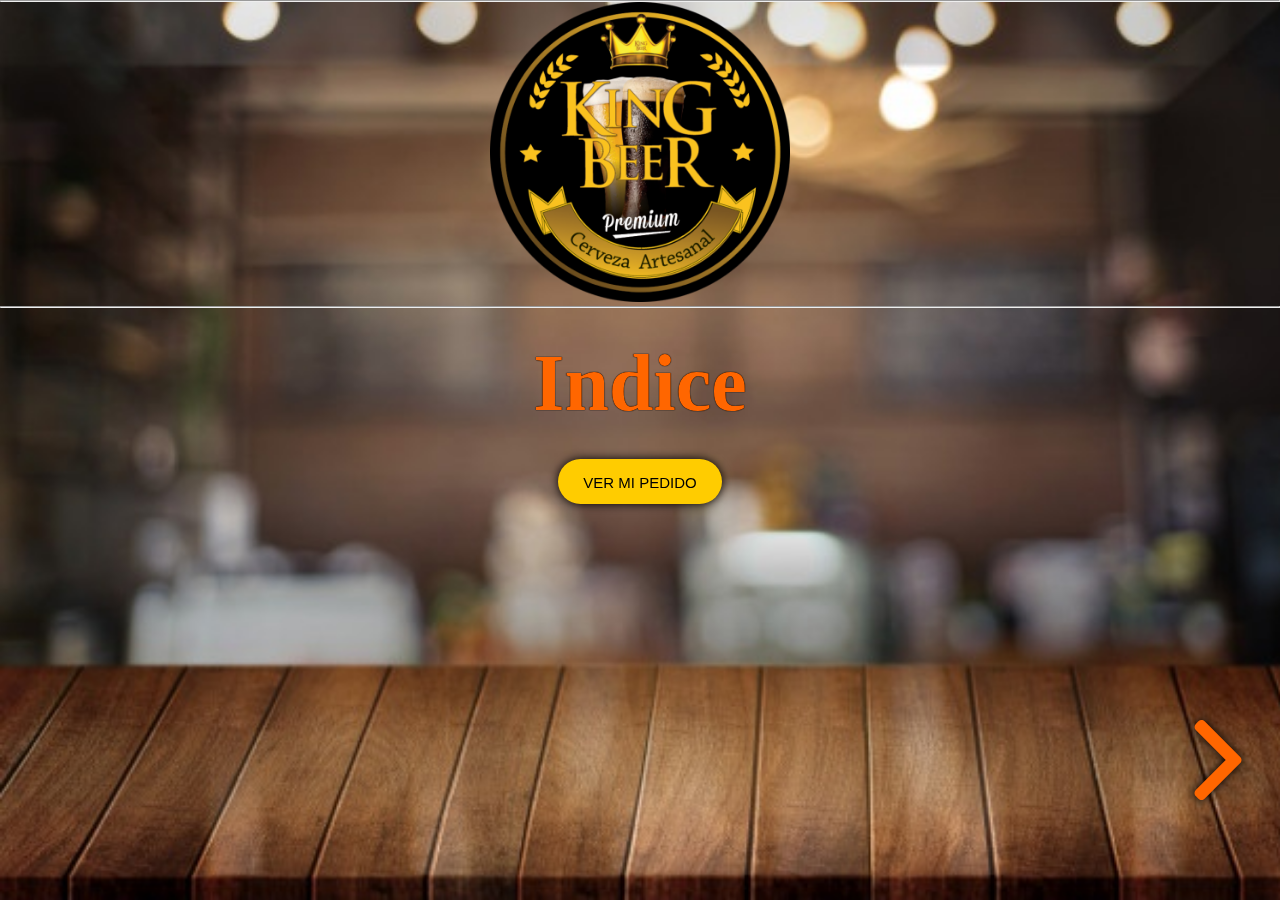
==== index.html @ a1500d49 "Production updates" ====
<!DOCTYPE html>
<html style="height: 100%">
<head>
	<link rel="icon" type="image/png" href="images/favicon.ico.png">
	<link href="frontend/css/master.css" rel="stylesheet" type="text/css">
	<script src="frontend/js/cartaHandler.js" type="module"></script>
	<title>Restobar King Beer</title>
</head>
	<body onload="loadPage()">
		<div>
				<hr>
				<center>
				<img src="images/favicon.ico.png" alt="King Beer"
					border="0" style="width:300px;height:300px;">
				</center>
				<hr>
		</div>
		<div id="Carta"></div>
			<center>
				<div>
					<button class="Boton" onclick="buildPedido()">VER MI PEDIDO</button>
				</div>
			</center>
	</body>
---- frontend/css/master.css ----
body {
background-image: url('../../images/background.jpg');
background-size: cover;
color:  #ff6600 ;
text-shadow:
0 0 1px black,
0 0 1px black;
}
*{
	margin:0px;
	padding:0px;
}
div#Indice{
font-family: Didot, serif;
padding: 30px;
padding-bottom: 30px;
font-size: 32px;
width: 33%;
display:flex;
justify-content:center;
align-items: center;
flex-direction: column;
margin: auto;
}
div#Indice h2{
text-align: center;
font-size: 80px;
}
div#Indice ul{
font-size: 50px;
color: #ff7b00;
}
div#Indice ul li{
list-style: none;
}
div#Combos-y-Ofertas{
font-family: Didot, serif;
padding: 30px;
padding-bottom: 30px;
font-size: 32px;
width: 33%;
display:flex;
justify-content:center;
align-items: center;
flex-direction: column;
margin: auto;
}
div#Combos-y-Ofertas td{
font-size: 24px;
color: #ff7b00;
}
div#Combos-y-Ofertas h2{
text-align: center;
}
div#Combos-y-Ofertas table img{
	width:100px;height:100px;
}
div#Combos
div#Menu{
font-size: 24px;
color: #ff7b00;
text-align:center;
width:33%;
display:flex;
justify-content:center;
align-items: center;
flex-direction: column;
margin: auto;
}
div#Menu table{
border: 0px solid black;
font-size: 24px;;
}
div#Menu table h2{
text-align: center;
font-family: 'Vollkorn', serif;
font-size: 60px;
}
div#Menu table img{
	width:100px;height:100px;
}
div#Chef table{
  border-spacing: 100px 50px;
}
div#Chef h1{
	color: #ff0066;
	font-size: 60px;
}
div#Chef h4{
	color: black;
	font-size: 40px;
}
#contenedor{
  position: sticky;
  display: grid;
  grid-template-columns: auto auto;
}

#botones{
  grid-column: 2/3;
}

div#Chef button{
  position: relative;
  
}

#Flecha-izq{
  filter: drop-shadow(0px 0px 5px #000);
	position: fixed;
	width:150px;height:150px;
	top:80%;
}
#Flecha-der{
	filter: drop-shadow(0px 0px 5px #000);
	position: fixed;
	width:150px;height:150px;
	left:92%;
	top:80%;
}
.Boton {
	position: sticky;
  display: inline-block;
  padding: 15px 25px;
  font-size: 15px;
  cursor: pointer;
  text-align: center;
  text-decoration: none;
  outline: none;
  color: #000;
  background-color: #fc0;
  border: none;
  height: 3em;
  border-radius: 1.5em;
  filter: drop-shadow(0px 0px 5px #000);
  transition:0.3s;
}
.Boton:hover {
  --background-color: #38a;
  background-color: #2d5;
  color: #fff;
}
.Boton:active {
  box-shadow: 0 0 1em black inset;
  background-color: #1c4;
  filter: drop-shadow(0px 0px 0px #000);
}

/* item_on debe estar al final para mantener precedencia */
.item_on {
  color: #400080;
	text-decoration: underline violet;
}
.dropbtn {
  background-color: #ff944d;
  color: black;
  padding: 16px;
  font-size: 16px;
  border: none;
}
.dropdown {
  position: relative;
  display: inline-block;
}
.dropdown-content {
  display: none;
  position: absolute;
  background-color: #f1f1f1;
  min-width: 160px;
  box-shadow: 0px 8px 16px 0px rgba(0,0,0,0.2);
  z-index: 1;
}
.dropdown-content button {
	width:100%;
  color: black;
  padding: 12px 16px;
  text-decoration: none;
  display: block;
}
.dropdown-content button:hover {background-color: #ddd;}

.dropdown:hover .dropdown-content {display: block;}

.dropdown:hover .dropbtn {background-color: #e65c00;}

.center{
  margin-left:auto; 
  margin-right:auto;
}

#Precio{
  text-align: center;
  font-size: 50px;
}
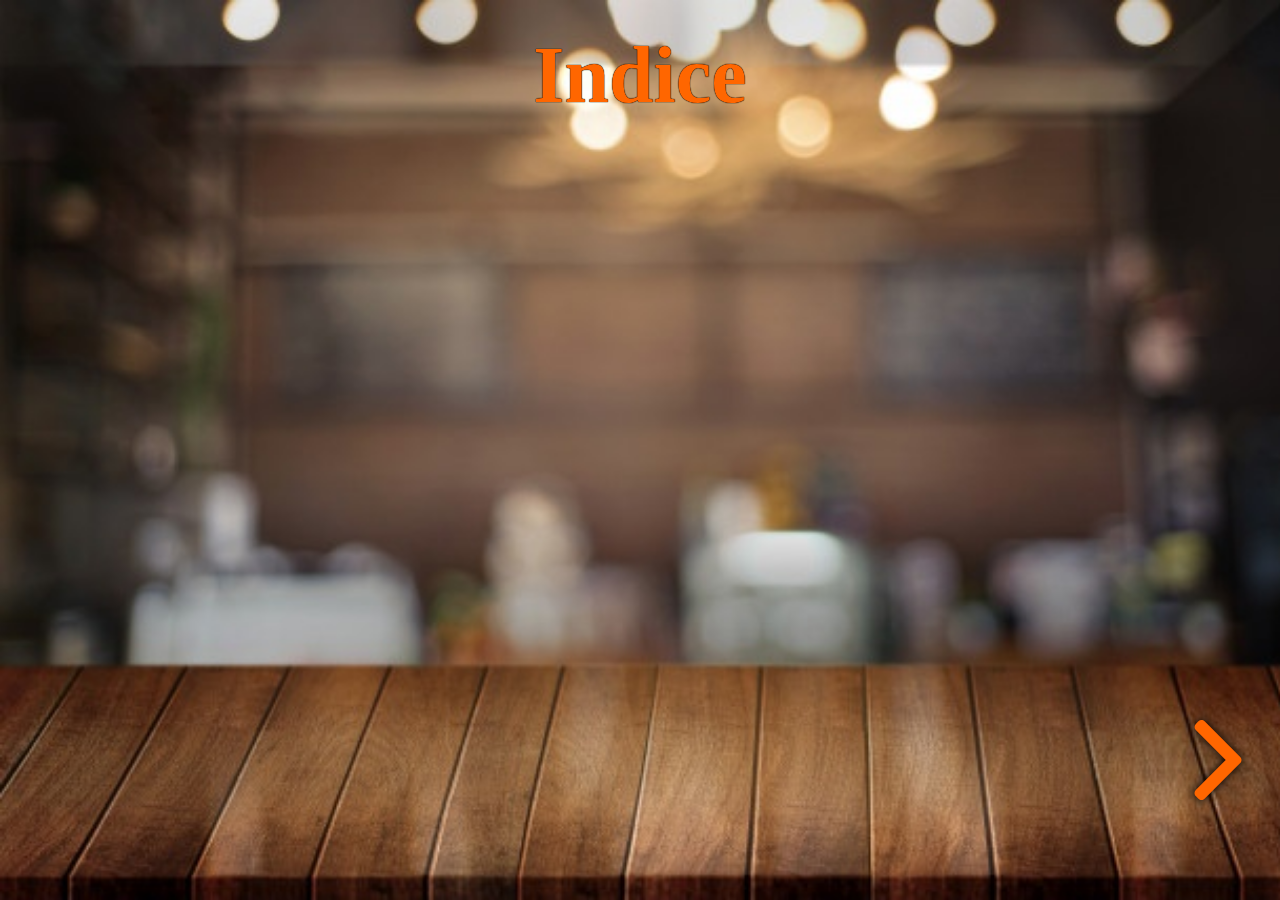
==== commit 337e7507: "Cambia ingreso y lo pone en index" ====
--- a/index.html
+++ b/index.html
@@ -6,19 +6,15 @@
 	<script src="frontend/js/cartaHandler.js" type="module"></script>
 	<title>Restobar King Beer</title>
 </head>
-	<body onload="loadPage()">
+	<body>
+		<div id="Carta">
+			<div id="Ingreso">
+				Numero de mesa:<br>
+					<input type="text" name="nroMesa" value="#xx">
+					<br>
+					<br><br>
+					<button onclick="getTable()"> Submit </button>
+			</div>
 		<div>
-				<hr>
-				<center>
-				<img src="images/favicon.ico.png" alt="King Beer"
-					border="0" style="width:300px;height:300px;">
-				</center>
-				<hr>
-		</div>
-		<div id="Carta"></div>
-			<center>
-				<div>
-					<button class="Boton" onclick="buildPedido()">VER MI PEDIDO</button>
-				</div>
-			</center>
 	</body>
+</html>--- a/frontend/css/master.css
+++ b/frontend/css/master.css
@@ -102,7 +102,7 @@
 
 div#Chef button{
   position: relative;
-  
+
 }
 
 #Flecha-izq{
@@ -184,11 +184,31 @@
 .dropdown:hover .dropbtn {background-color: #e65c00;}
 
 .center{
-  margin-left:auto; 
+  margin-left:auto;
   margin-right:auto;
 }
 
 #Precio{
   text-align: center;
   font-size: 50px;
-}+}
+.Ingreso{
+	font-family: 'Acme', sans-serif;
+	font-size: 60px;
+	color: #33cc33;
+	text-align: center;
+}
+.Ingreso input{
+	font-family: 'Anton', sans-serif;
+	background:#ffffe6;
+	text-align: center;
+	width:5%;
+	font-size:40px;
+}
+#Ing{
+	background:black;
+	color:white;
+	height: 60px;
+	width:8%;
+	font-size: 20px;
+}
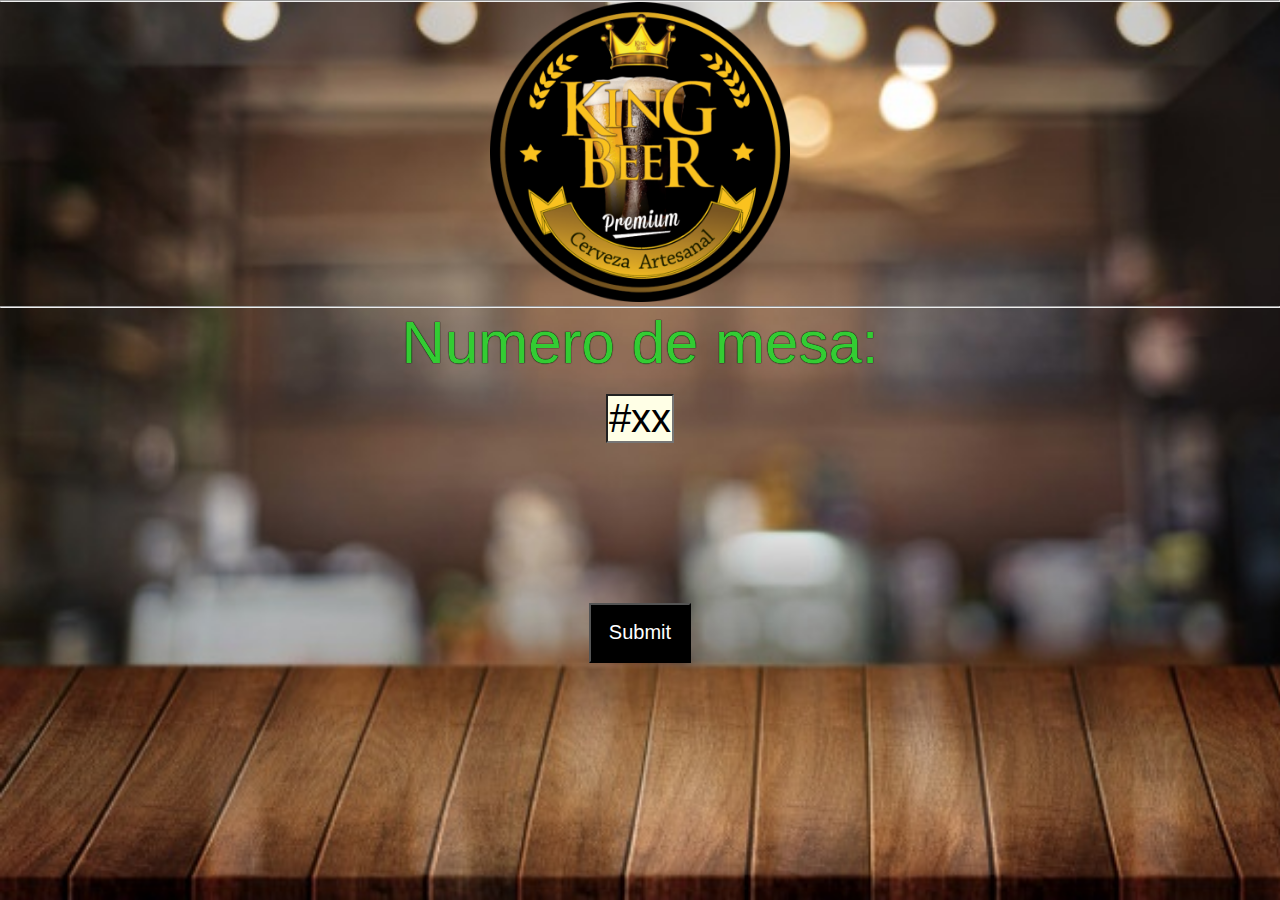
==== commit 713c5324: "Big commit" ====
--- a/index.html
+++ b/index.html
@@ -7,13 +7,19 @@
 	<title>Restobar King Beer</title>
 </head>
 	<body>
+		<hr>	
+		<center>	
+		<img src="images/favicon.ico.png" alt="King Beer"	
+			border="0" style="width:300px;height:300px;">	
+		</center>	
+		<hr>
 		<div id="Carta">
-			<div id="Ingreso">
+			<div class="Ingreso">
 				Numero de mesa:<br>
 					<input type="text" name="nroMesa" value="#xx">
 					<br>
 					<br><br>
-					<button onclick="getTable()"> Submit </button>
+					<button id="Ing" onclick="getTable()"> Submit </button>
 			</div>
 		<div>
 	</body>
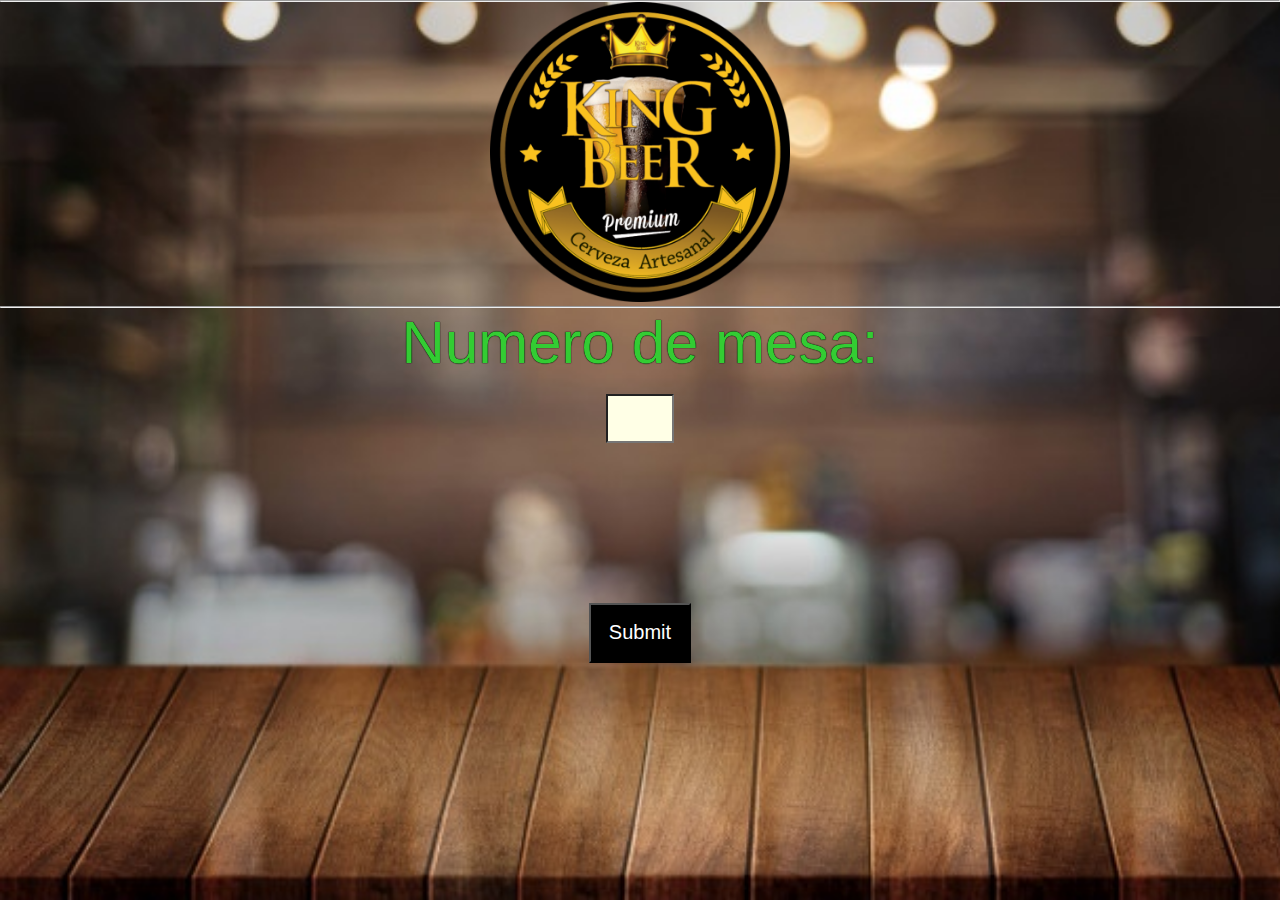
==== commit a56bd68c: "Saca value default de input" ====
--- a/index.html
+++ b/index.html
@@ -16,7 +16,7 @@
 		<div id="Carta">
 			<div class="Ingreso">
 				Numero de mesa:<br>
-					<input type="text" name="nroMesa" value="#xx">
+					<input type="text" name="nroMesa" value="">
 					<br>
 					<br><br>
 					<button id="Ing" onclick="getTable()"> Submit </button>
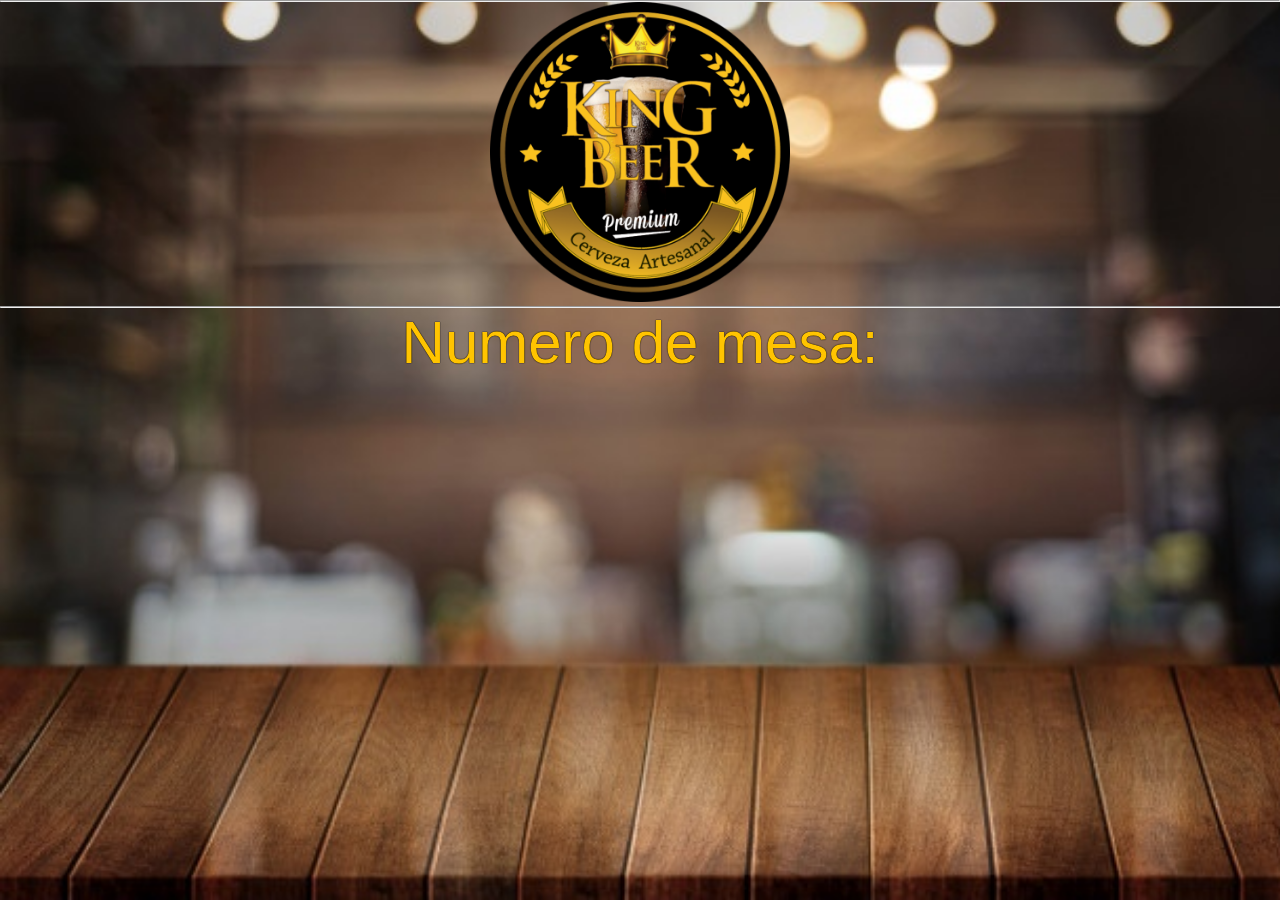
==== commit 10c88325: "Cambia input de mesa" ====
--- a/index.html
+++ b/index.html
@@ -16,10 +16,7 @@
 		<div id="Carta">
 			<div class="Ingreso">
 				Numero de mesa:<br>
-					<input type="text" name="nroMesa" value="">
-					<br>
-					<br><br>
-					<button id="Ing" onclick="getTable()"> Submit </button>
+					<input type="text" name="nroMesa" autofocus="autofocus" autocomplete="off">
 			</div>
 		<div>
 	</body>
--- a/frontend/css/master.css
+++ b/frontend/css/master.css
@@ -151,37 +151,6 @@
   color: #400080;
 	text-decoration: underline violet;
 }
-.dropbtn {
-  background-color: #ff944d;
-  color: black;
-  padding: 16px;
-  font-size: 16px;
-  border: none;
-}
-.dropdown {
-  position: relative;
-  display: inline-block;
-}
-.dropdown-content {
-  display: none;
-  position: absolute;
-  background-color: #f1f1f1;
-  min-width: 160px;
-  box-shadow: 0px 8px 16px 0px rgba(0,0,0,0.2);
-  z-index: 1;
-}
-.dropdown-content button {
-	width:100%;
-  color: black;
-  padding: 12px 16px;
-  text-decoration: none;
-  display: block;
-}
-.dropdown-content button:hover {background-color: #ddd;}
-
-.dropdown:hover .dropdown-content {display: block;}
-
-.dropdown:hover .dropbtn {background-color: #e65c00;}
 
 .center{
   margin-left:auto;
@@ -195,20 +164,20 @@
 .Ingreso{
 	font-family: 'Acme', sans-serif;
 	font-size: 60px;
-	color: #33cc33;
-	text-align: center;
+	color: #ffc400;
+  text-align: center;
 }
 .Ingreso input{
-	font-family: 'Anton', sans-serif;
-	background:#ffffe6;
+  font-family: 'Anton', sans-serif;
+	background: transparent;
 	text-align: center;
-	width:5%;
-	font-size:40px;
+  width: 100%;
+  font-size: 60px;
+  /*color: transparent;
+  text-shadow:0 0 0 black;*/
+  border: none;
 }
-#Ing{
-	background:black;
-	color:white;
-	height: 60px;
-	width:8%;
-	font-size: 20px;
-}
+
+.Ingreso input:focus {
+  outline: none;
+}